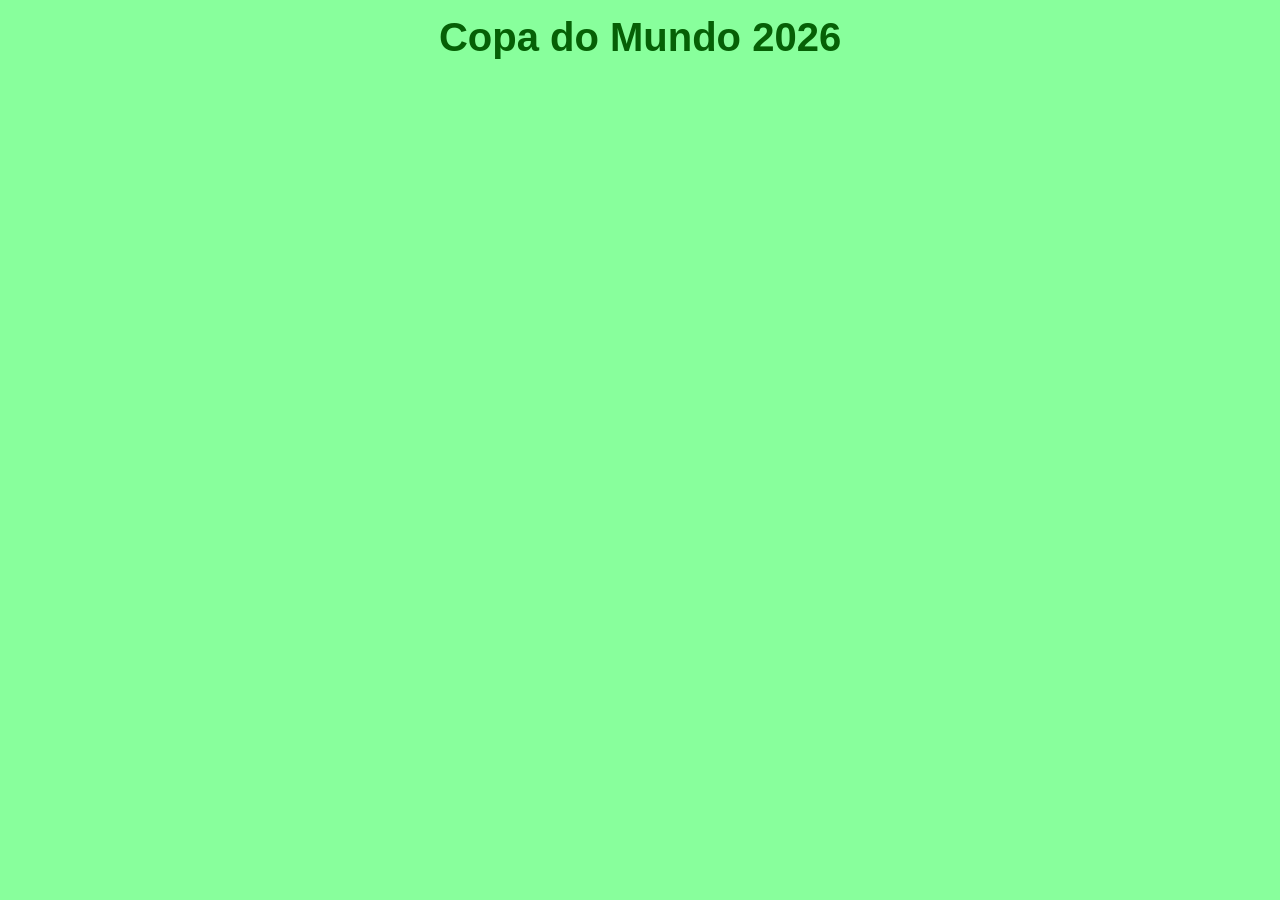
==== worldcup/index.html @ 25ec9927 "COuntdown Removed timer from ste and created another" ====
<!DOCTYPE html>
<html lang="pt-BR">
<head>
    <meta charset="UTF-8">
    <meta name="viewport" content="width=device-width, initial-scale=1.0">
    <title>Sobre World Cup countdown</title>
    <link rel="stylesheet" href="style.css">
</head>
<body>
    <h1>Copa do Mundo 2026</h1>
</body>
</html>
---- worldcup/style.css ----
body {
            padding: 0;
            margin: 0;
            background: #88ff9c;
            color: #000000;
            font-family: system-ui;
            font-weight: 500;
            display:flex;
            flex-direction: column;
            align-items: center;
            max-width: 100vw;
        }
        h1 {
            font-family:Impact, Haettenschweiler, 'Arial Narrow Bold', sans-serif ;
            margin: 0;
            padding-top: 15px;
            padding-bottom: 5px;
            font-size: 40px;
            text-align: center;
            
            color: #066006;
            font-weight:700; 
        }
        h2 {
            margin: 0;
            font-size: 30px;
            font-weight: 700;
        }
        h3 {
            margin: 0;
            padding-bottom: 35px;
            font-size: 20px;
            font-weight: 600;
        }
        p {
            margin: 0;
            font-family: Arial;
            font-size: 30px;
            font-weight: 600;
        }
        div{
            max-width: 100vw;
        }
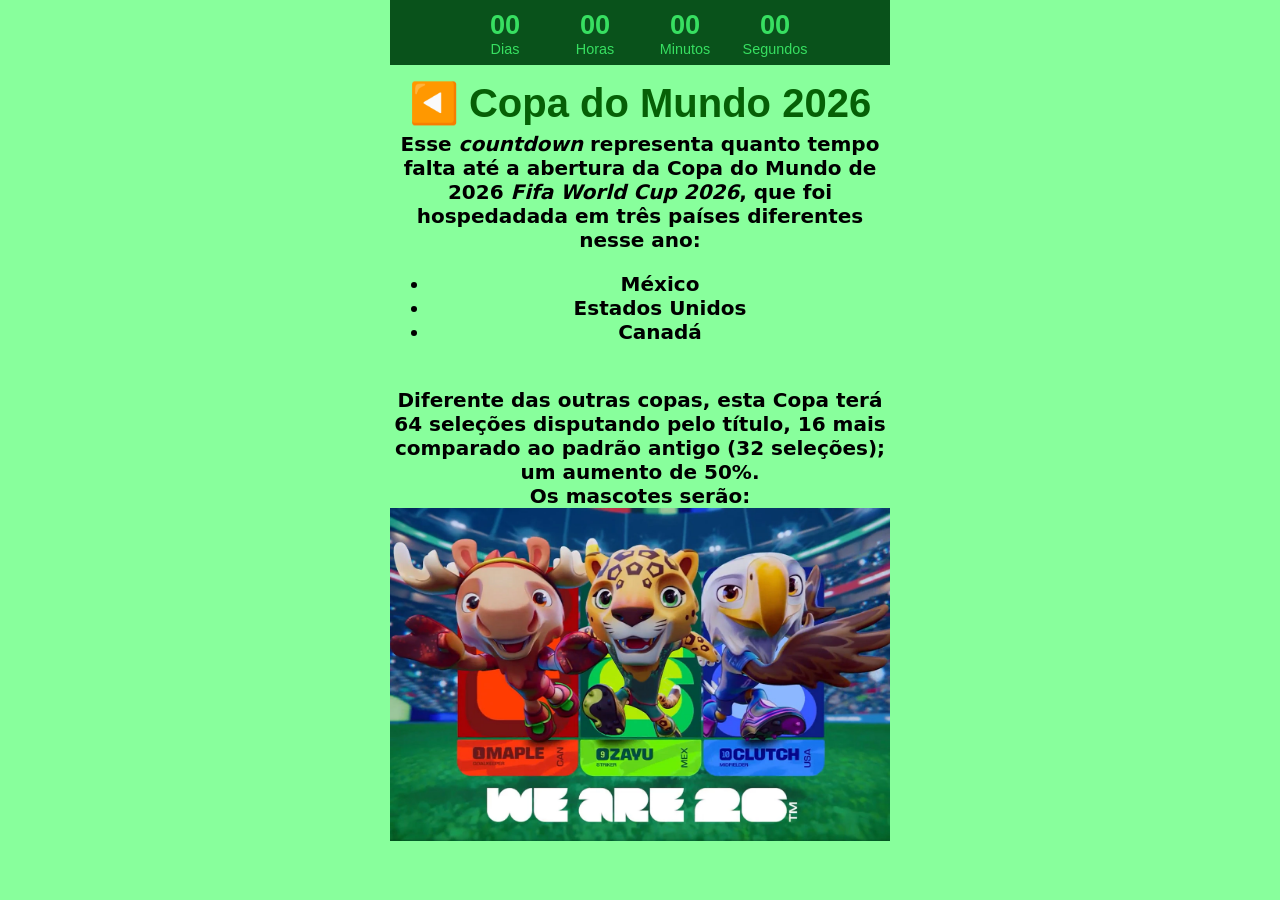
==== commit 7b5968ab: "Copa do mundo description added." ====
--- a/worldcup/index.html
+++ b/worldcup/index.html
@@ -7,6 +7,38 @@
     <link rel="stylesheet" href="style.css">
 </head>
 <body>
-    <h1>Copa do Mundo 2026</h1>
+    <div class="countdown">
+        <div class="tempo">
+            <span id="days">00</span>
+            <span class="label">Dias</span>
+        </div>
+        <div class="tempo">
+            <span id="hours">00</span>
+            <span class="label">Horas</span>
+        </div>
+        <div class="tempo">
+            <span id="minutes">00</span>
+            <span class="label">Minutos</span>
+        </div>
+        <div class="tempo">
+            <span id="seconds">00</span>
+            <span class="label">Segundos</span>
+        </div>
+    </div>
+
+    <h1><a href="../index.html">◀️</a>Copa do Mundo 2026</h1>
+    <h3>Esse <i>countdown</i> representa quanto tempo falta até a abertura da Copa do Mundo de 2026 <i>Fifa World Cup 2026</i>, que foi hospedadada em três países diferentes nesse ano:
+        <br>
+        <ul>
+            <li>México</li>
+            <li>Estados Unidos</li>
+            <li>Canadá</li>
+        </ul>
+        <br>Diferente das outras copas, esta Copa terá 64 seleções disputando pelo título, 16 mais comparado ao padrão antigo (32 seleções); um aumento de 50%.
+        <br>Os mascotes serão: 
+        <img src="mascotes.webp" alt="Mascotes da Copa do Mundo de 2026">
+    </h3>
+
+    <script src="script.js"></script>
 </body>
 </html>
--- a/worldcup/style.css
+++ b/worldcup/style.css
@@ -8,11 +8,14 @@
             display:flex;
             flex-direction: column;
             align-items: center;
+            align-items: center;
+            text-align: center;
             max-width: 100vw;
         }
         h1 {
             font-family:Impact, Haettenschweiler, 'Arial Narrow Bold', sans-serif ;
             margin: 0;
+            margin-top: 65px;
             padding-top: 15px;
             padding-bottom: 5px;
             font-size: 40px;
@@ -31,6 +34,8 @@
             padding-bottom: 35px;
             font-size: 20px;
             font-weight: 600;
+            width: 95vw;
+            max-width: 500px;
         }
         p {
             margin: 0;
@@ -39,5 +44,52 @@
             font-weight: 600;
         }
         div{
-            max-width: 100vw;
-        }+            max-width: 98vw;
+        }
+        .countdown {
+        position: fixed;
+        top: 0;
+
+        display: flex;
+        gap: 15px;
+        font-family: Arial, sans-serif;
+        justify-content: center;
+        background:#09521b;
+        align-items: center;
+        width: 100vw;
+        max-width: 500px;
+        height: 65px;
+        z-index: 10;
+        }
+
+        img{
+            width: 95vw;
+            max-width: 500px;
+        }
+
+        .tempo {
+        display: flex;
+        flex-direction: column;
+        align-items: center;
+        justify-content: center;
+        width: 75px;
+        }
+
+        .tempo span:first-child {
+        font-size: 1.7rem;
+        font-weight: bold;
+        text-align: center;
+        align-items: center; 
+        color:#37df61
+        }
+
+        .label {
+        font-size: 0.9rem;
+        color:#37df61;
+        }
+
+        a{
+            text-decoration: none;
+            margin-right: 10px;
+        }
+
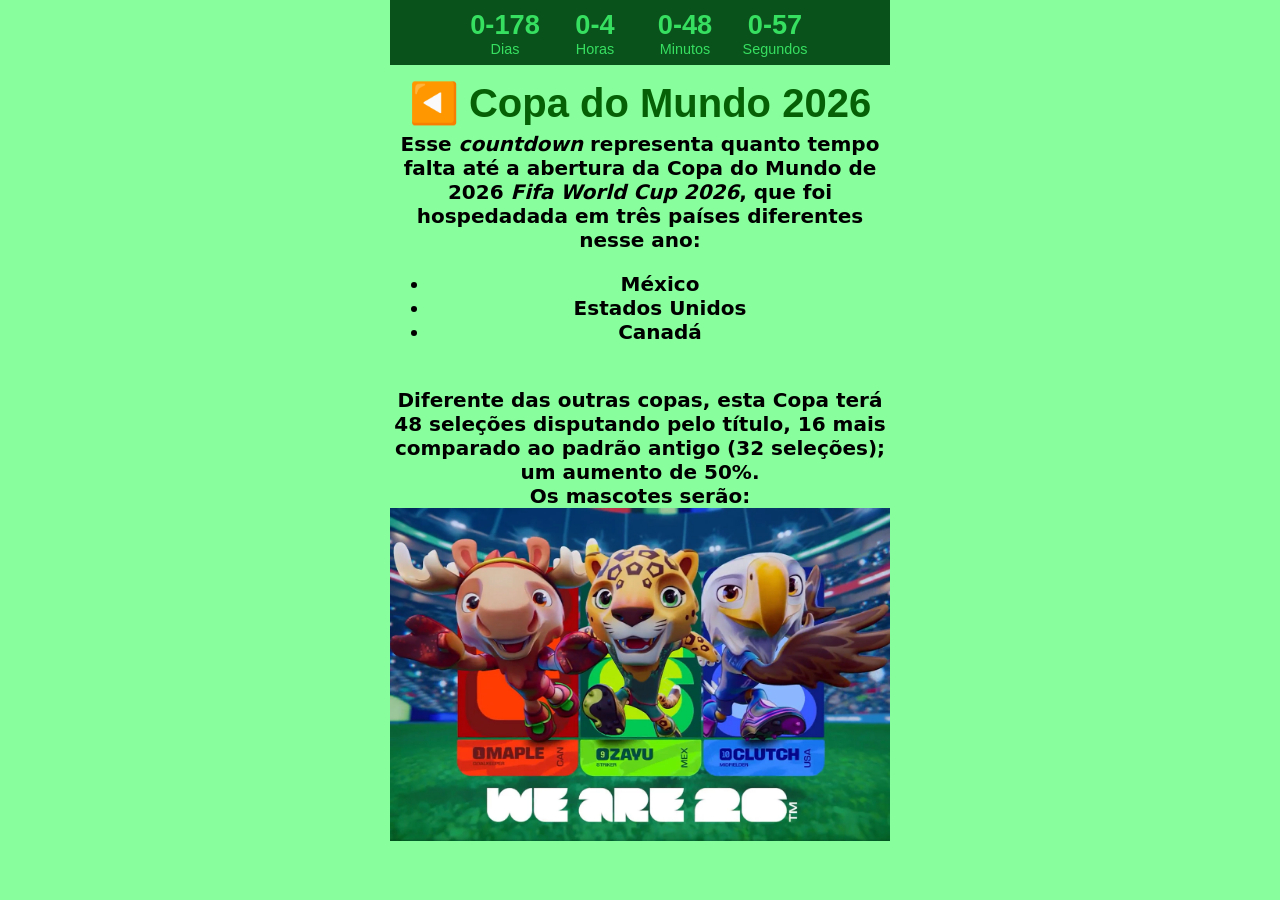
==== commit 0956a155: "Updated mistake (64 --> 48 seleções) world cup timer description -- changed" ====
--- a/worldcup/index.html
+++ b/worldcup/index.html
@@ -34,7 +34,7 @@
             <li>Estados Unidos</li>
             <li>Canadá</li>
         </ul>
-        <br>Diferente das outras copas, esta Copa terá 64 seleções disputando pelo título, 16 mais comparado ao padrão antigo (32 seleções); um aumento de 50%.
+        <br>Diferente das outras copas, esta Copa terá 48 seleções disputando pelo título, 16 mais comparado ao padrão antigo (32 seleções); um aumento de 50%.
         <br>Os mascotes serão: 
         <img src="mascotes.webp" alt="Mascotes da Copa do Mundo de 2026">
     </h3>
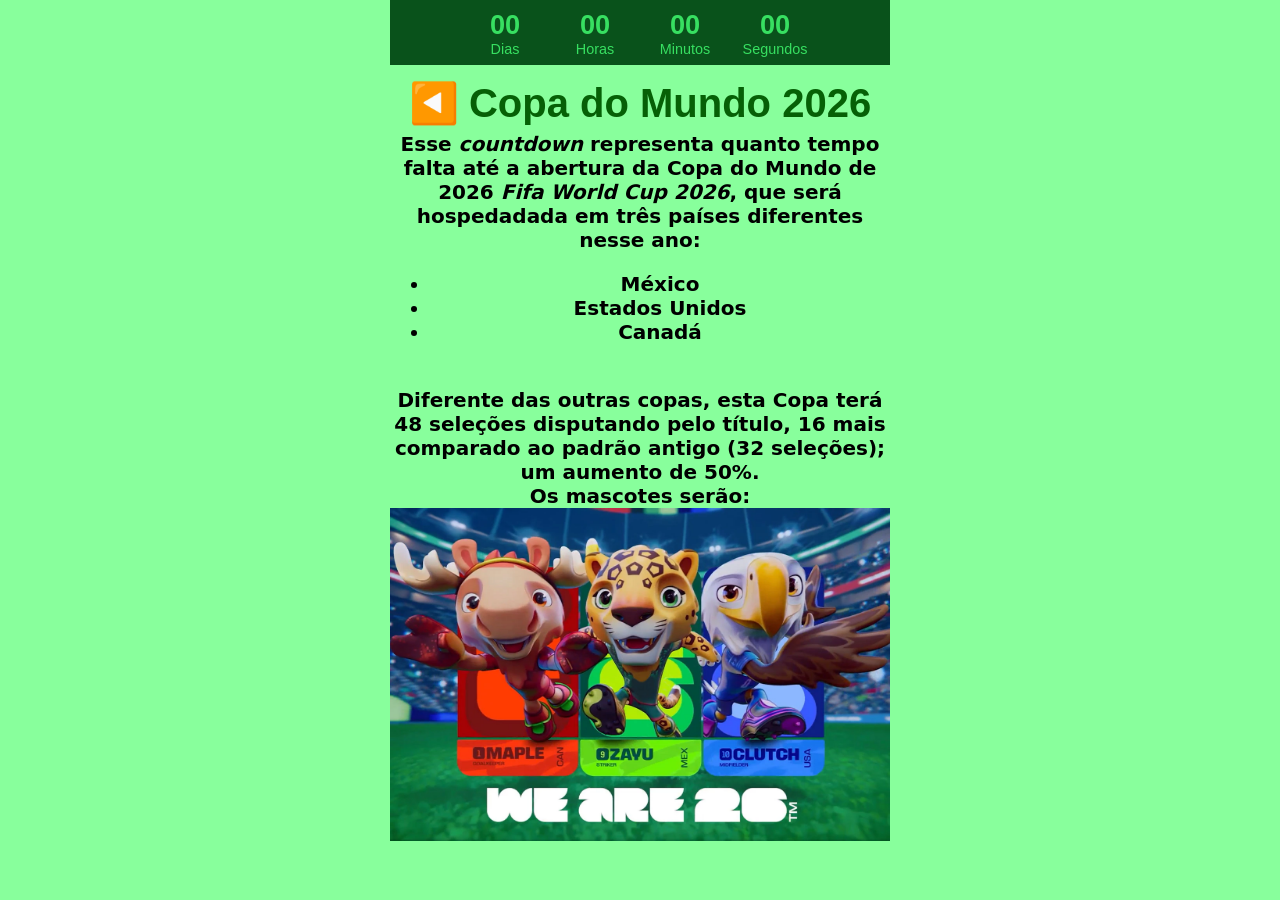
==== commit 3d5bf786: "Fixed mistake Corrigi erro de ortografia (*foi* hospedada) para (*será* hospedada)" ====
--- a/worldcup/index.html
+++ b/worldcup/index.html
@@ -27,7 +27,7 @@
     </div>
 
     <h1><a href="../index.html">◀️</a>Copa do Mundo 2026</h1>
-    <h3>Esse <i>countdown</i> representa quanto tempo falta até a abertura da Copa do Mundo de 2026 <i>Fifa World Cup 2026</i>, que foi hospedadada em três países diferentes nesse ano:
+    <h3>Esse <i>countdown</i> representa quanto tempo falta até a abertura da Copa do Mundo de 2026 <i>Fifa World Cup 2026</i>, que será hospedadada em três países diferentes nesse ano:
         <br>
         <ul>
             <li>México</li>
